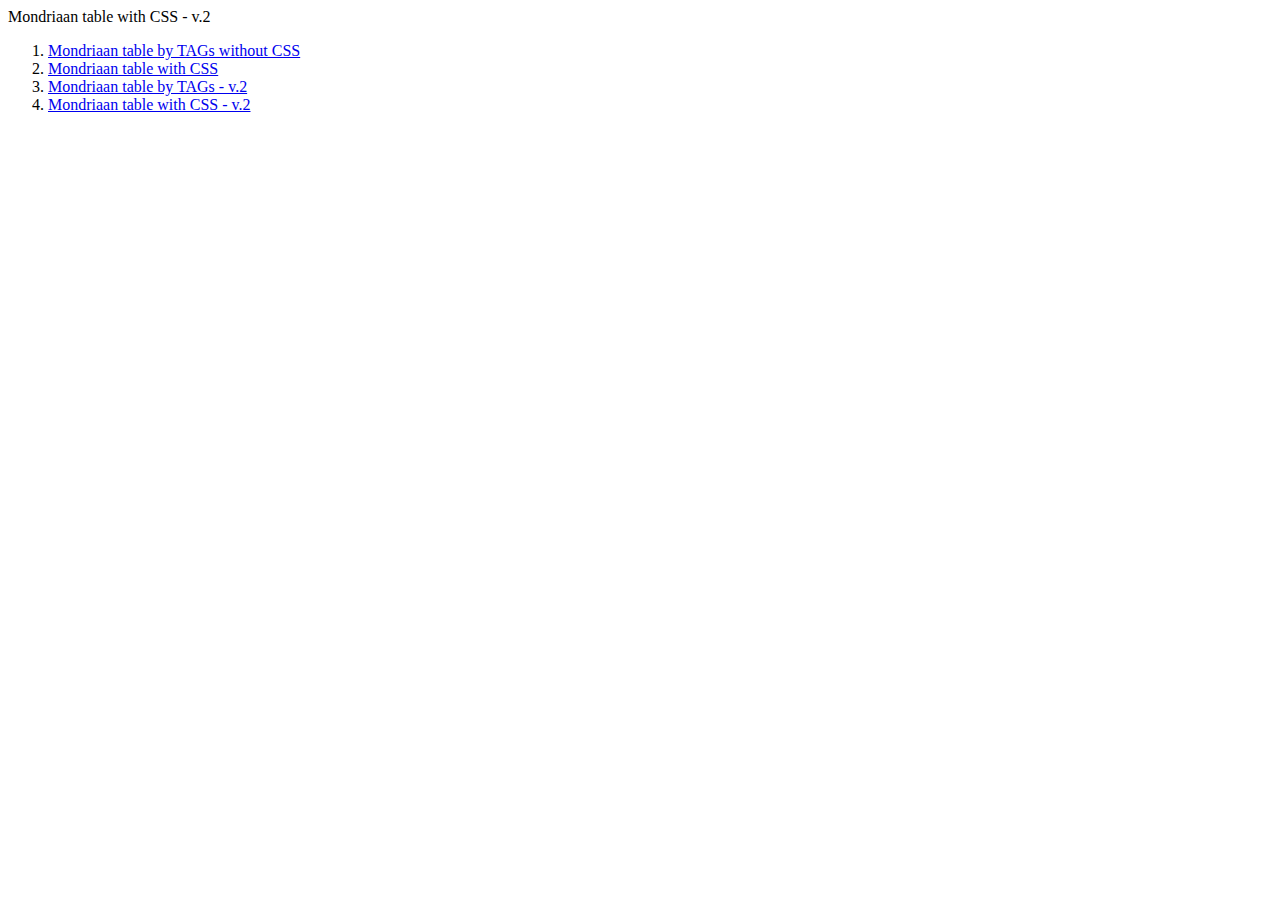
==== pages/fourth.html @ 753d09e8 "added a lot of things" ====
<!DOCTYPE html>
<html lang="en">
<head>
    <meta charset="UTF-8">
    <meta name="viewport" content="width=device-width, initial-scale=1.0">
    <title>Document</title>
</head>

<header>Mondriaan table with CSS - v.2</header>

<div>
    <ol>
        <li><a href="../pages/index.html" target="_parent">Mondriaan table by TAGs without CSS </a></li>
        <li><a href="../pages/second.html" target="_blank">Mondriaan table with CSS </a></li>
        <li><a href="../pages/third.html" target="_blank">Mondriaan table by TAGs - v.2</a></li>
        <li><a href="../pages/fourth.html" target="_blank">Mondriaan table with CSS - v.2</a></li>
    </ol>
</div>
<body>
    
</body>
</html>
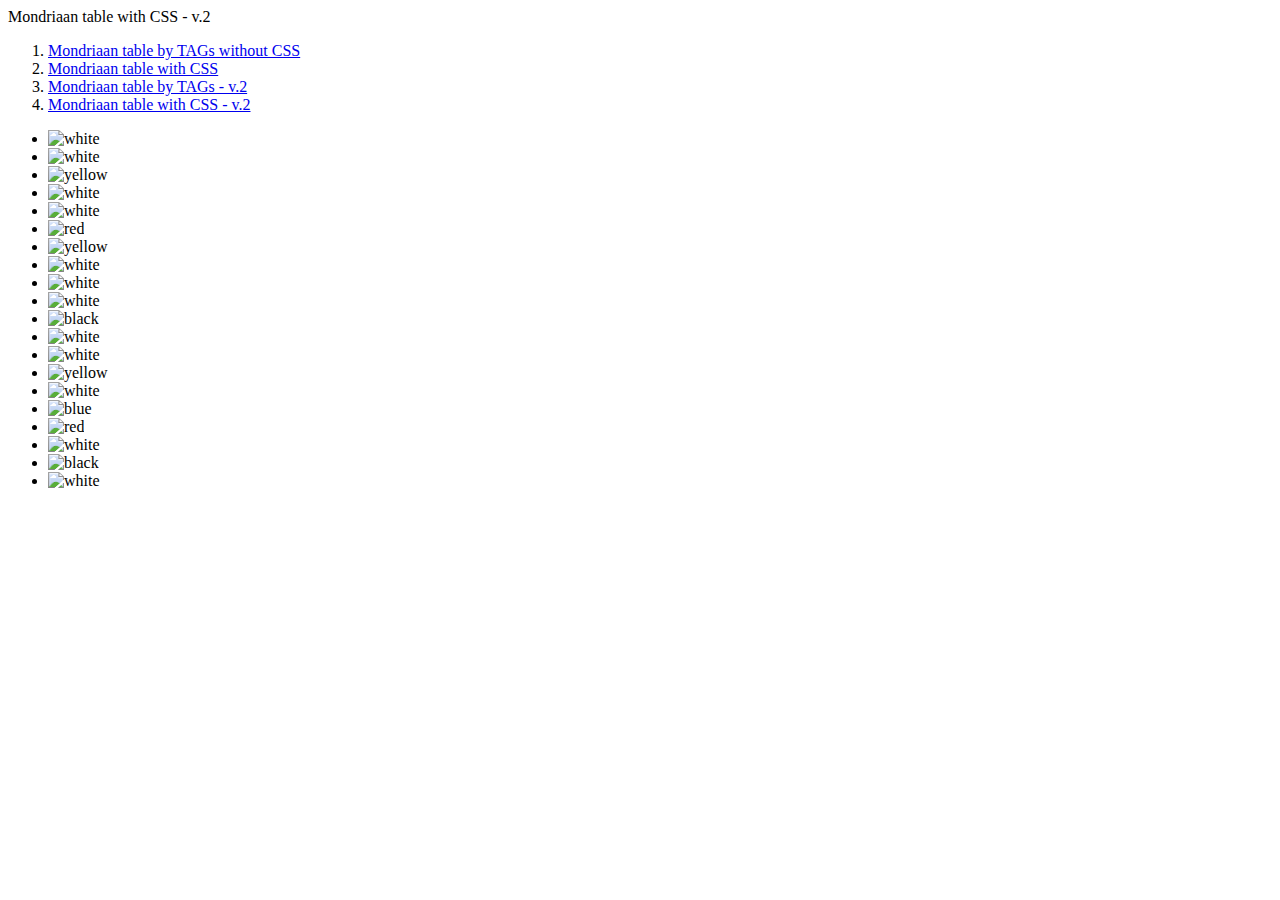
==== commit 275b0a5e: "add something" ====
--- a/pages/fourth.html
+++ b/pages/fourth.html
@@ -17,6 +17,29 @@
     </ol>
 </div>
 <body>
-    
+    <main>
+        <ul>
+            <li><img src="" alt="white"></li>
+            <li><img src="" alt="white"></li>
+            <li><img src="" alt="yellow"></li>
+            <li><img src="" alt="white"></li>
+            <li><img src="" alt="white"></li>
+            <li><img src="" alt="red"></li>
+            <li><img src="" alt="yellow"></li>
+            <li><img src="" alt="white"></li>
+            <li><img src="" alt="white"></li>
+            <li><img src="" alt="white"></li>
+            <li><img src="" alt="black"></li>
+            <li><img src="" alt="white"></li>
+            <li><img src="" alt="white"></li>
+            <li><img src="" alt="yellow"></li>
+            <li><img src="" alt="white"></li>
+            <li><img src="" alt="blue"></li>
+            <li><img src="" alt="red"></li>
+            <li><img src="" alt="white"></li>
+            <li><img src="" alt="black"></li>
+            <li><img src="" alt="white"></li>
+        </ul>
+    </main>
 </body>
 </html>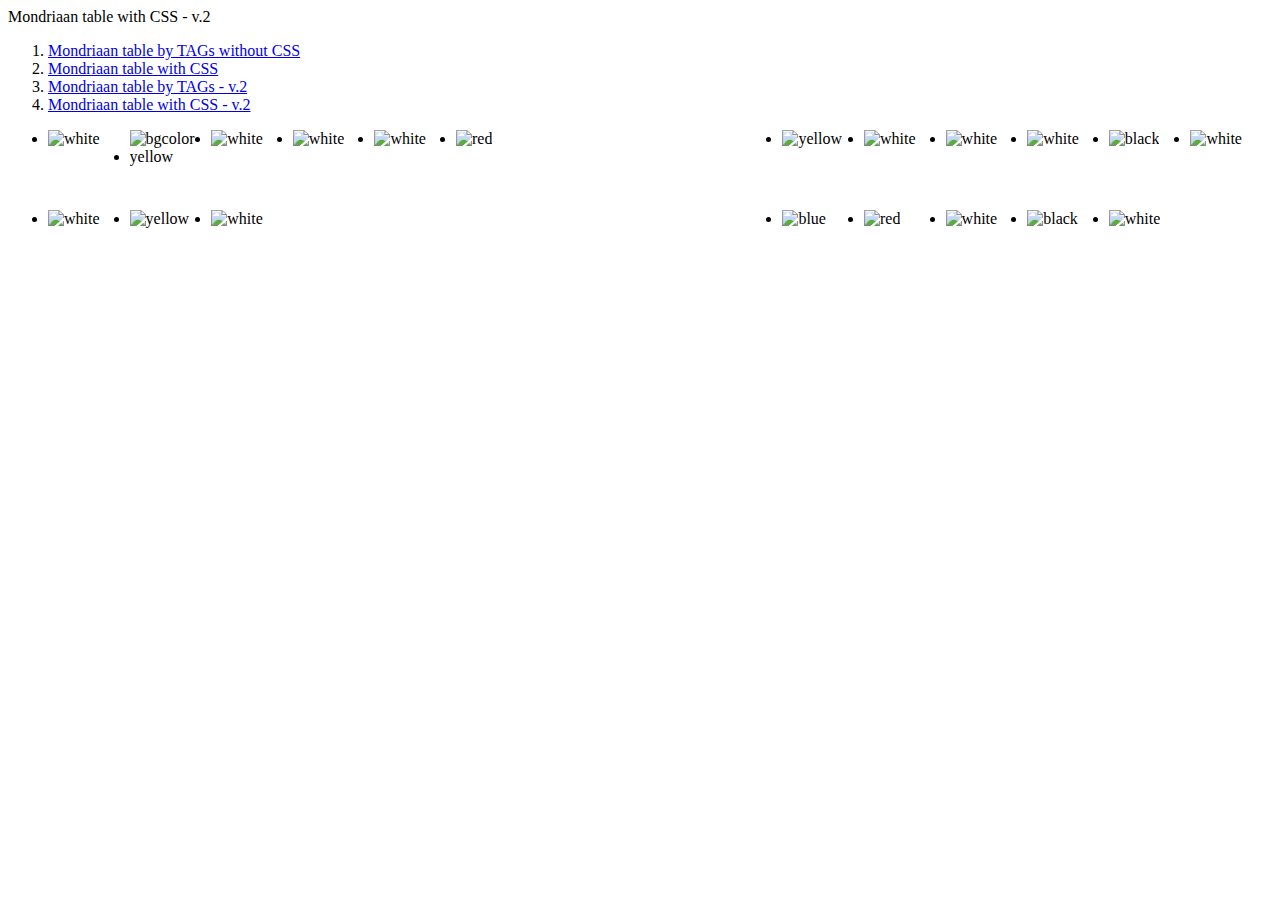
==== commit c361b827: "add something" ====
--- a/pages/fourth.html
+++ b/pages/fourth.html
@@ -3,6 +3,7 @@
 <head>
     <meta charset="UTF-8">
     <meta name="viewport" content="width=device-width, initial-scale=1.0">
+    <link rel="stylesheet" href="../two.vr.css">
     <title>Document</title>
 </head>
 
@@ -12,16 +13,16 @@
     <ol>
         <li><a href="../pages/index.html" target="_parent">Mondriaan table by TAGs without CSS </a></li>
         <li><a href="../pages/second.html" target="_blank">Mondriaan table with CSS </a></li>
-        <li><a href="../pages/third.html" target="_blank">Mondriaan table by TAGs - v.2</a></li>
-        <li><a href="../pages/fourth.html" target="_blank">Mondriaan table with CSS - v.2</a></li>
+        <li><a href="../pages/third.html" target="_parent">Mondriaan table by TAGs - v.2</a></li>
+        <li><a href="../pages/fourth.html" target="_parent">Mondriaan table with CSS - v.2</a></li>
     </ol>
 </div>
-<body>
-    <main>
+<body class="C block-sizes">
+    <main  border="3px">
         <ul>
             <li><img src="" alt="white"></li>
+            <li><img src="" alt="bgcolor yellow"></li>
             <li><img src="" alt="white"></li>
-            <li><img src="" alt="yellow"></li>
             <li><img src="" alt="white"></li>
             <li><img src="" alt="white"></li>
             <li><img src="" alt="red"></li>
--- a/two.vr.css
+++ b/two.vr.css
@@ -0,0 +1,19 @@
+ul {
+  display: grid;
+  grid-template-columns: repeat(auto-fit, minmax(80px, 1fr));
+  grid-auto-rows: 80px;
+  grid-auto-flow: dense;
+}
+
+li:nth-child(4) {
+  grid-row: span 6;
+}
+
+li:nth-child(5) {
+  grid-row: span 2;
+}
+
+li:nth-child(6) {
+  grid-column: span 4;
+  grid-row: span 4;
+}
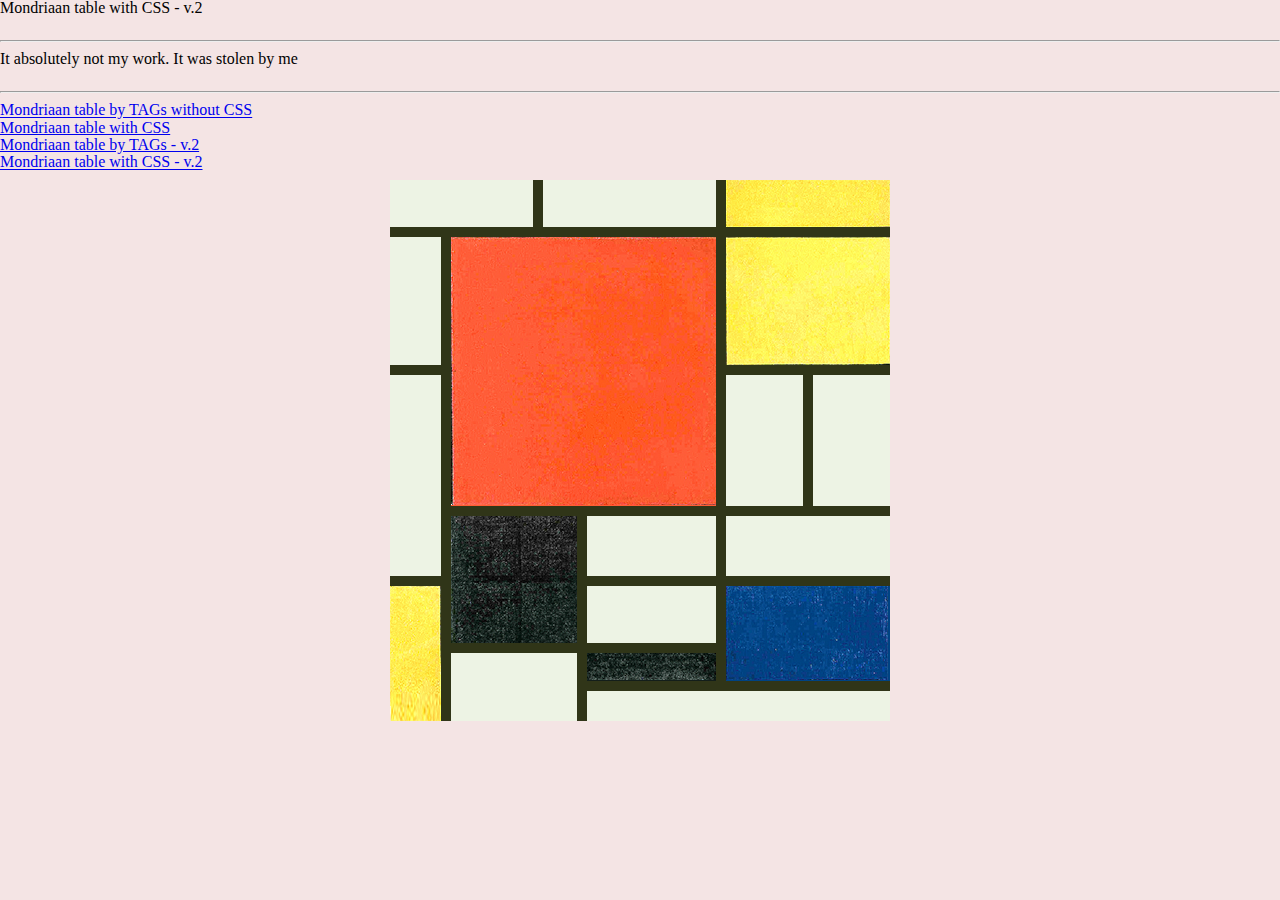
==== commit 53de3418: "add something" ====
--- a/pages/fourth.html
+++ b/pages/fourth.html
@@ -1,13 +1,21 @@
 <!DOCTYPE html>
 <html lang="en">
+
 <head>
     <meta charset="UTF-8">
     <meta name="viewport" content="width=device-width, initial-scale=1.0">
-    <link rel="stylesheet" href="../two.vr.css">
+    <link rel="stylesheet" href="../reset.css">
+    <link rel="stylesheet" href="../style.css">
     <title>Document</title>
 </head>
 
-<header>Mondriaan table with CSS - v.2</header>
+<header font-size="26px">Mondriaan table with CSS - v.2</header>
+<br>
+<hr>
+
+<p><b>It absolutely not my work. It was stolen by me</b></p>
+<br>
+<hr>
 
 <div>
     <ol>
@@ -17,30 +25,46 @@
         <li><a href="../pages/fourth.html" target="_parent">Mondriaan table with CSS - v.2</a></li>
     </ol>
 </div>
-<body class="C block-sizes">
-    <main  border="3px">
-        <ul>
-            <li><img src="" alt="white"></li>
-            <li><img src="" alt="bgcolor yellow"></li>
-            <li><img src="" alt="white"></li>
-            <li><img src="" alt="white"></li>
-            <li><img src="" alt="white"></li>
-            <li><img src="" alt="red"></li>
-            <li><img src="" alt="yellow"></li>
-            <li><img src="" alt="white"></li>
-            <li><img src="" alt="white"></li>
-            <li><img src="" alt="white"></li>
-            <li><img src="" alt="black"></li>
-            <li><img src="" alt="white"></li>
-            <li><img src="" alt="white"></li>
-            <li><img src="" alt="yellow"></li>
-            <li><img src="" alt="white"></li>
-            <li><img src="" alt="blue"></li>
-            <li><img src="" alt="red"></li>
-            <li><img src="" alt="white"></li>
-            <li><img src="" alt="black"></li>
-            <li><img src="" alt="white"></li>
-        </ul>
-    </main>
+
+
+
+<body>
+    <div class="main">
+        <table>
+            <tr class="row-1">
+                <td class="first-row" colspan="2"></td>
+                <td class="second-row" colspan="2"></td>
+                <td class="third-row" colspan="2"></td>
+            </tr>
+            <tr class="row-2">
+                <td class="first-row"></td>
+                <td class="second-row" rowspan="2" colspan="3"></td>
+                <td class="third-row" colspan="2"></td>
+            </tr>
+            <tr class="row-3">
+                <td class="first-row" rowspan="2"></td>
+                <td class="second-row"></td>
+                <td class="third-row"></td>
+            </tr>
+            <tr class="row-4">
+                <td class="first-row" rowspan="2" colspan="2"></td>
+                <td class="second-row"></td>
+                <td class="third-row" colspan="2"></td>
+            </tr>
+            <tr class="row-5">
+                <td class="first-row" rowspan="3"></td>
+                <td class="second-row"></td>
+                <td class="third-row" rowspan="2" colspan="2"></td>
+            </tr>
+            <tr class="row-6">
+                <td class="first-row" rowspan="2" colspan="2"></td>
+                <td class="second-row"></td>
+            </tr>
+            <tr class="row-7">
+                <td class="first-row" colspan="3"></td>
+            </tr>
+        </table>
+    </div>
 </body>
+
 </html>--- a/style.css
+++ b/style.css
@@ -0,0 +1,104 @@
+/*======================= MAIN ===================================*/
+body {
+	background: #f4e4e4;
+}
+td {
+	border: 10px solid #303518;
+	background: #edf3e4;
+}
+.main {
+	position: absolute;
+	top: 50%;
+	left: 50%;
+	width: 500px;
+	height: 541px;
+	margin: -270px 0 0 -250px;	
+}
+/*======================= TABLE ===================================*/
+table {
+	width: 500px;
+	height: 541px;
+}
+tr.row-1 td.first-row {
+	width: 116px;
+	border-left: 0;
+	border-top: 0;
+}
+tr.row-1 td.second-row {
+	width: 200px;
+	border-top: 0;
+}
+tr.row-1 td.third-row {
+	width: 164px;
+	height: 47px;
+	border-right: 0;
+	border-top: 0;
+	background: #ffe24c url(../img/1-3.jpg) 0 0 no-repeat;
+}
+tr.row-2 td.first-row {
+	width: 51px;
+	border-left: 0;
+}
+tr.row-2 td.second-row {	
+	width: 270px;
+	height: 267px;
+	background: #ff5d33 url(../img/2-2.jpg) 0 0 no-repeat;	
+}
+tr.row-2 td.third-row {	
+	width: 164px;
+	height: 128px;
+	border-right: 0;
+	background: #ffe24c url(../img/2-3.jpg) 0 0 no-repeat;	
+}
+tr.row-3 td.first-row {
+	border-left: 0;
+}
+tr.row-3 td.second-row {
+	width: 75px;
+	height: 130px;
+}
+tr.row-3 td.third-row {
+	width: 75px;
+	border-right: 0;
+}
+tr.row-4 td.first-row {	
+	width: 132px;
+	height: 127px;
+	background: #0e0c0d url(../img/6-2.jpg) 0 0 no-repeat;	
+}
+tr.row-4 td.second-row {	
+	width: 128px;
+	height: 60px;	
+}
+tr.row-4 td.third-row {	
+	border-right: 0;	
+}
+tr.row-5 td.first-row {	
+	width: 51px;
+	height: 135px;
+	border-left: 0;
+	border-bottom: 0;
+	background: #ffe943 url(../img/7-1.jpg) 0 0 no-repeat;	
+}
+tr.row-5 td.second-row {	
+	height: 57px;
+}
+tr.row-5 td.third-row {	
+	width: 162px;
+	height: 94px;
+	border-right: 0;
+	background: #004383 url(../img/7-4.jpg) 0 0 no-repeat;	
+}
+tr.row-6 td.first-row {	
+	border-bottom: 0;
+}
+tr.row-6 td.second-row {	
+	width: 129px;
+	height: 27px;
+	background: #131e1a url(../img/8-3.jpg) 0 0 no-repeat;	
+}
+tr.row-7 td.first-row {	
+	height: 30px;
+	border-bottom: 0;
+	border-right: 0;
+}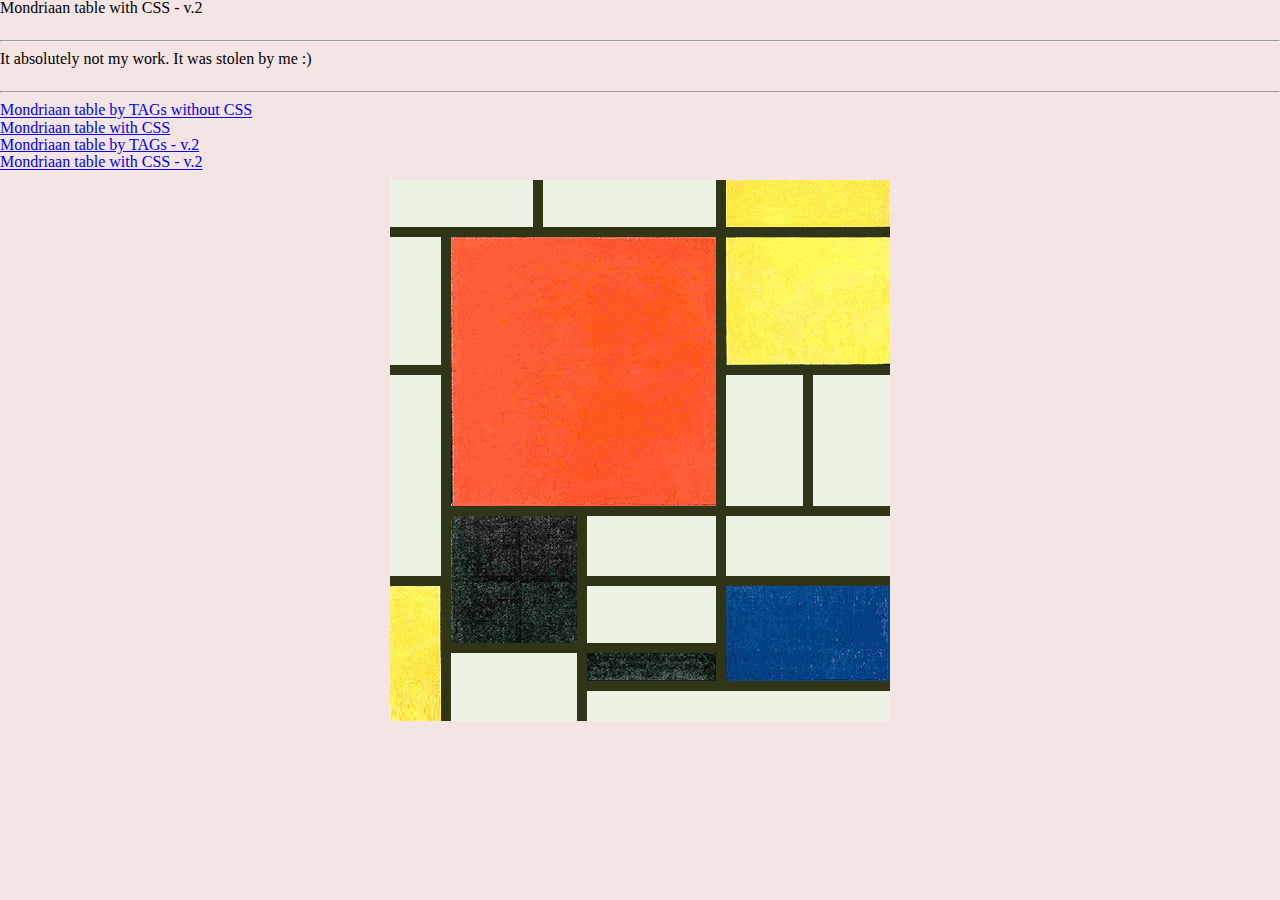
==== commit 424c9c87: "add something" ====
--- a/pages/fourth.html
+++ b/pages/fourth.html
@@ -13,7 +13,7 @@
 <br>
 <hr>
 
-<p><b>It absolutely not my work. It was stolen by me</b></p>
+<p><b>It absolutely not my work. It was stolen by me :)</b></p>
 <br>
 <hr>
 
